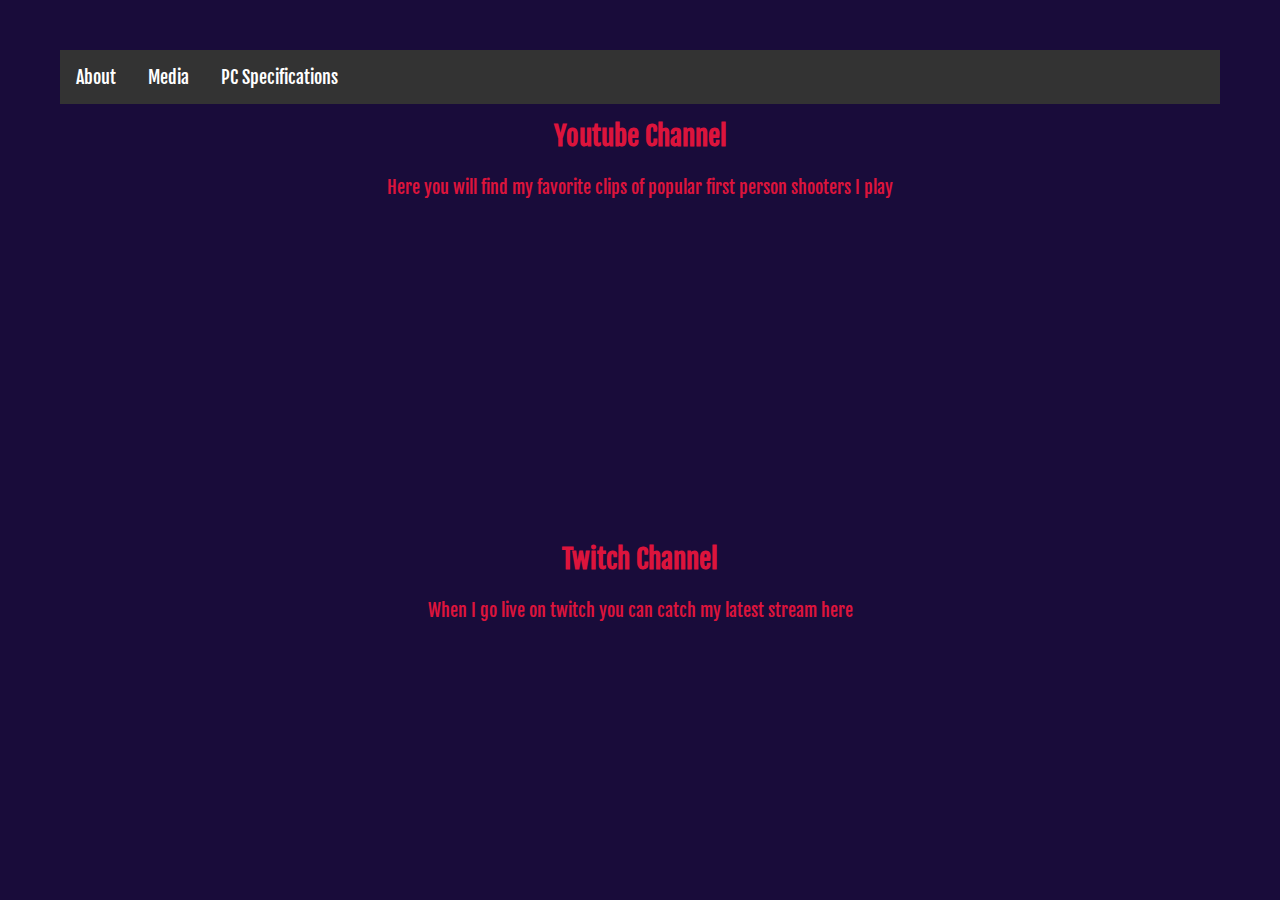
==== page1.html @ 4cdb7011 "Add files via upload" ====
<!DOCTYPE html>
<html lang="en-US"> <!-- set the language to english US; for some reason its nice to have --> 
    <title>Roberto Solares Resume</title> <!-- not sure what this does yet -->
    <link rel="stylesheet" href="style.css">
        <ul class="navegationmenu">
            <li class="menuid"><a href="index.html">About</a></li>
            <li class="menuid"><a href="page1.html">Media</a></li>
            <li class="menuid"><a href="page2.html">PC Specifications</a></li>
        </ul> 
    
    <h2>Youtube Channel</h2>
        <p>Here you will find my favorite clips of popular first person shooters I play</p>
        <iframe width="560" height="315" src="https://www.youtube.com/embed/playlist?list=PLUw4AIGu1h_IGw387KiLKpK5TCsEv8vvR" frameborder="0" allow="autoplay; encrypted-media" allowfullscreen></iframe>
        
    
    <h2>Twitch Channel</h2>
        <p>When I go live on twitch you can catch my latest stream here</p>
        <!-- Add a placeholder for the Twitch embed -->
    <div id="twitch-embed"></div>

    <!-- Load the Twitch embed script -->
    <script src="https://embed.twitch.tv/embed/v1.js"></script>

    <!-- Create a Twitch.Embed object that will render within the "twitch-embed" root element. -->
    <script type="text/javascript">
      new Twitch.Embed("twitch-embed", {
        width: 854,
        height: 480,
        channel: "inferencetype",
        // only needed if your site is also embedded on embed.example.com and othersite.example.com 
        parent: ["embed.example.com", "othersite.example.com"]
      });
    </script>
            
            

</html>
---- style.css ----
@import url(https://fonts.googleapis.com/css?family=Fjalla+One);

html {
    charset: "UTF-8";
}

body {
    background-image: url("images/27097.jpg");
    font-family: 'Fjalla One', sans-serif;
    font-size: 18px;
    margin: 50px;
}

img {
    margin: 10px; 
    display: block;
    margin-left: auto;
    margin-right: auto;
}

h2 {
    text-align: center;
    padding: 5px;
    margin: 2px;
    color:crimson;
}

p {
    color: crimson;
    text-align: center;
}

ul {
    text-align: right;
}

a:link {
  color: green;
  background-color: transparent;
  text-decoration: none;
}
a:visited {
  color: pink;
  background-color: transparent;
  text-decoration: none;
}
a:hover {
  color: red;
  background-color: transparent;
  text-decoration: underline;
}
a:active {
  color: yellow;
  background-color: transparent;
  text-decoration: underline;
}

ul.navegationmenu {
  list-style-type: none;
  margin: 0;
  padding: 0;
  overflow: hidden;
  background-color: #333333;
  margin: 10px;     
}

li.menuid {
  float: left;
}


ul.navegationmenu a {
  display: block;
  color: white;
  text-align: center;
  padding: 16px;
  text-decoration: none;
}

ul.navegationmenu a:hover {
  background-color: #111111;
}
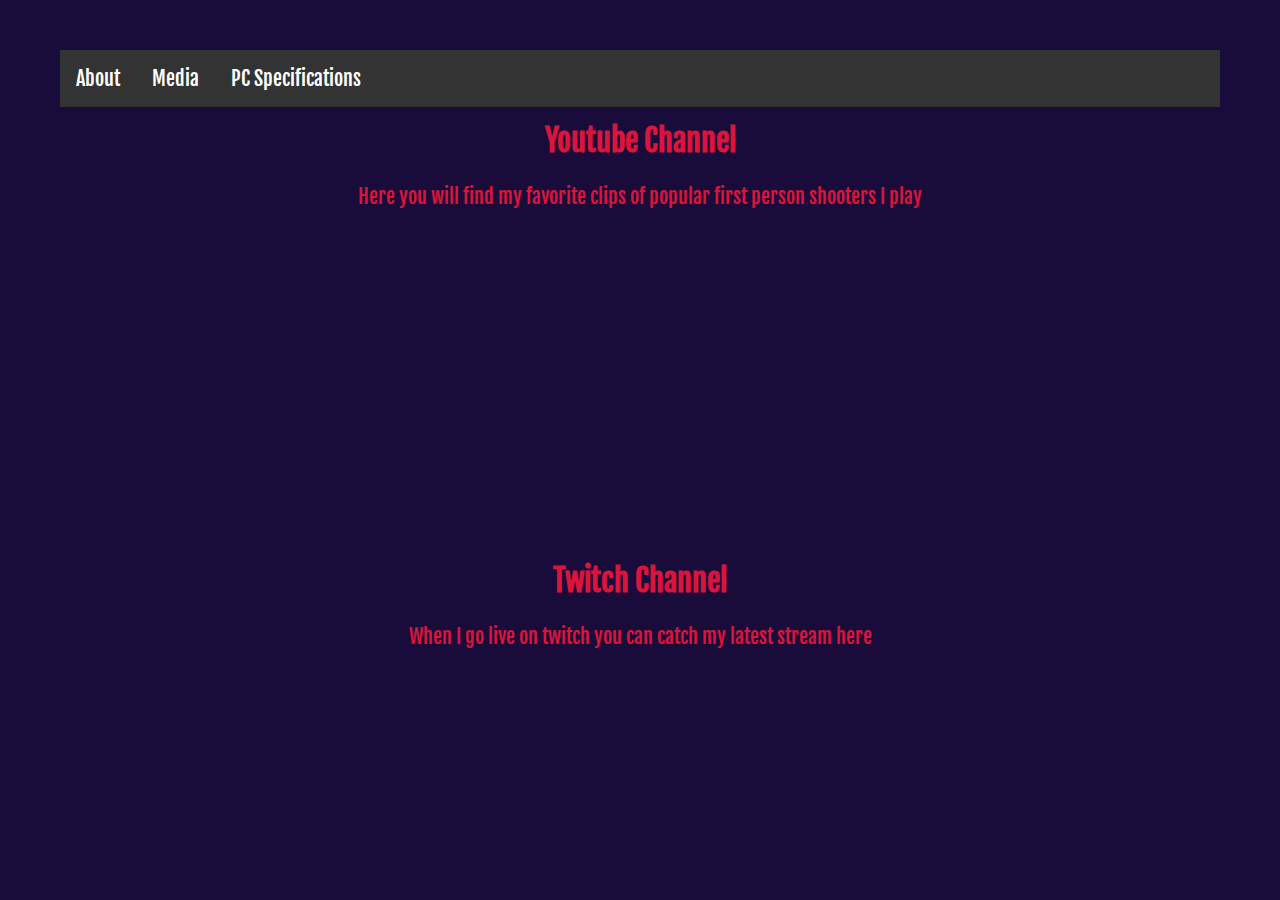
==== commit 00f5a97c: "another update" ====
--- a/page1.html
+++ b/page1.html
@@ -1,6 +1,6 @@
 <!DOCTYPE html>
 <html lang="en-US"> <!-- set the language to english US; for some reason its nice to have --> 
-    <title>Roberto Solares Resume</title> <!-- not sure what this does yet -->
+    <title>Roberto Solares Website</title> <!-- not sure what this does yet -->
     <link rel="stylesheet" href="style.css">
         <ul class="navegationmenu">
             <li class="menuid"><a href="index.html">About</a></li>
@@ -10,8 +10,17 @@
     
     <h2>Youtube Channel</h2>
         <p>Here you will find my favorite clips of popular first person shooters I play</p>
-        <iframe width="560" height="315" src="https://www.youtube.com/embed/playlist?list=PLUw4AIGu1h_IGw387KiLKpK5TCsEv8vvR" frameborder="0" allow="autoplay; encrypted-media" allowfullscreen></iframe>
-        
+        <table width="100%">
+        <tr>
+        <td align="left" valign="top" width="10%">
+        <iframe width="560" height="315" src="https://www.youtube.com/embed/0rCuVV3plkE" frameborder="0" allow="autoplay; encrypted-media" allowfullscreen></iframe>
+        </td>
+            
+        <td align="left" valign="top" width="50%">
+        <iframe width="560" height="315" src="https://www.youtube.com/embed/qnJtQecgCsk" frameborder="0" allow="autoplay; encrypted-media" allowfullscreen></iframe>   
+        </td
+        </tr>
+        </table>
     
     <h2>Twitch Channel</h2>
         <p>When I go live on twitch you can catch my latest stream here</p>
@@ -31,7 +40,7 @@
         parent: ["embed.example.com", "othersite.example.com"]
       });
     </script>
-            
-            
+    
+</html>
 
-</html>
+
--- a/style.css
+++ b/style.css
@@ -7,7 +7,7 @@
 body {
     background-image: url("images/27097.jpg");
     font-family: 'Fjalla One', sans-serif;
-    font-size: 18px;
+    font-size: 20px;
     margin: 50px;
 }
 
@@ -30,29 +30,20 @@
     text-align: center;
 }
 
-ul {
-    text-align: right;
-}
-
-a:link {
-  color: green;
+a {
+  color:chartreuse;
   background-color: transparent;
   text-decoration: none;
 }
-a:visited {
-  color: pink;
-  background-color: transparent;
-  text-decoration: none;
-}
+
 a:hover {
-  color: red;
+  color:deeppink;
   background-color: transparent;
   text-decoration: underline;
 }
-a:active {
-  color: yellow;
-  background-color: transparent;
-  text-decoration: underline;
+
+ul {
+    text-align: right;
 }
 
 ul.navegationmenu {
